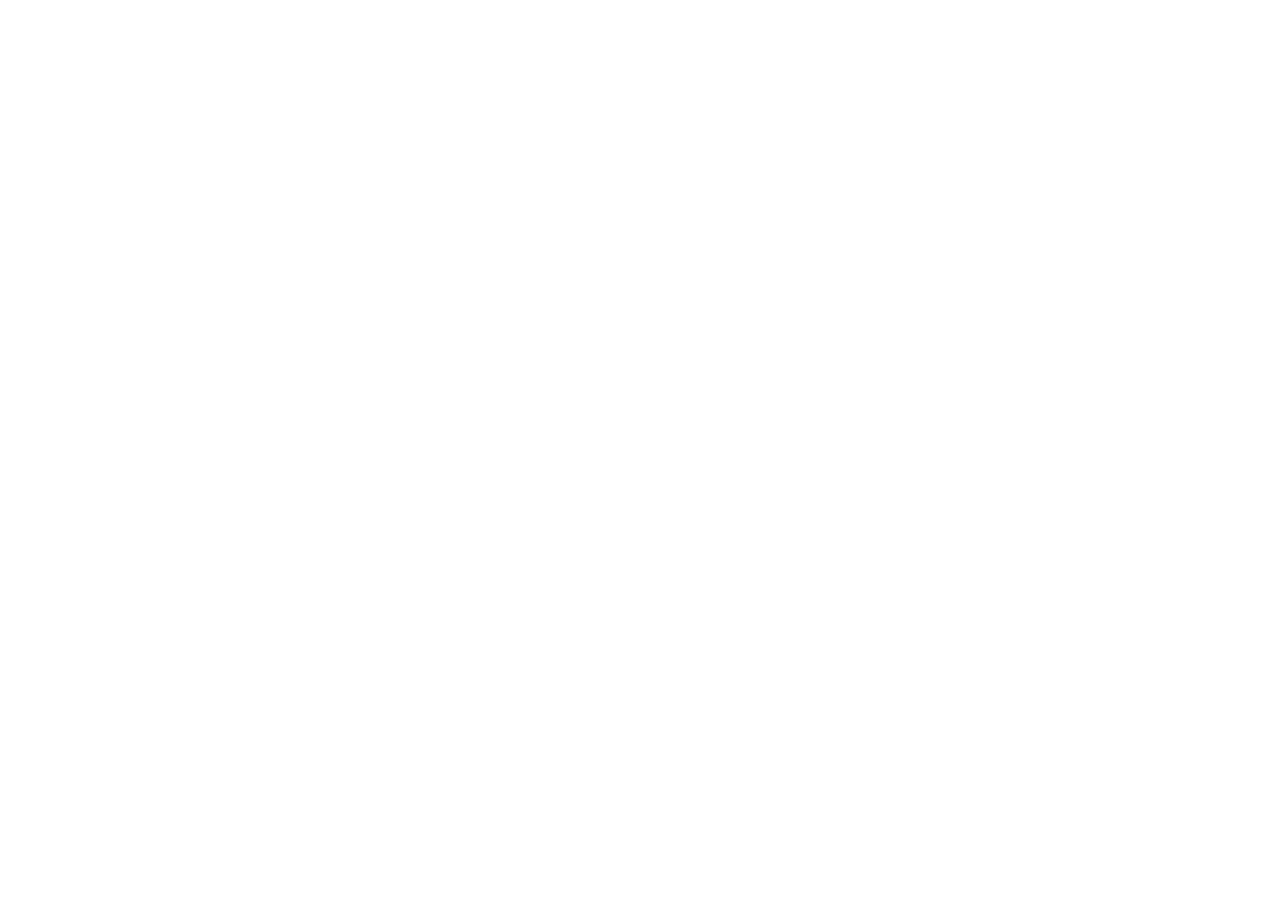
==== index.html @ 89c27ff7 "Beautify code" ====
<!DOCTYPE html>
<html>

<head>
    <link href="style.css" rel="stylesheet" type="text/css" />
    <title>Rock Paper Scissors</title>
    <script src="script.js"></script>
</head>

<body>

</body>

</html>
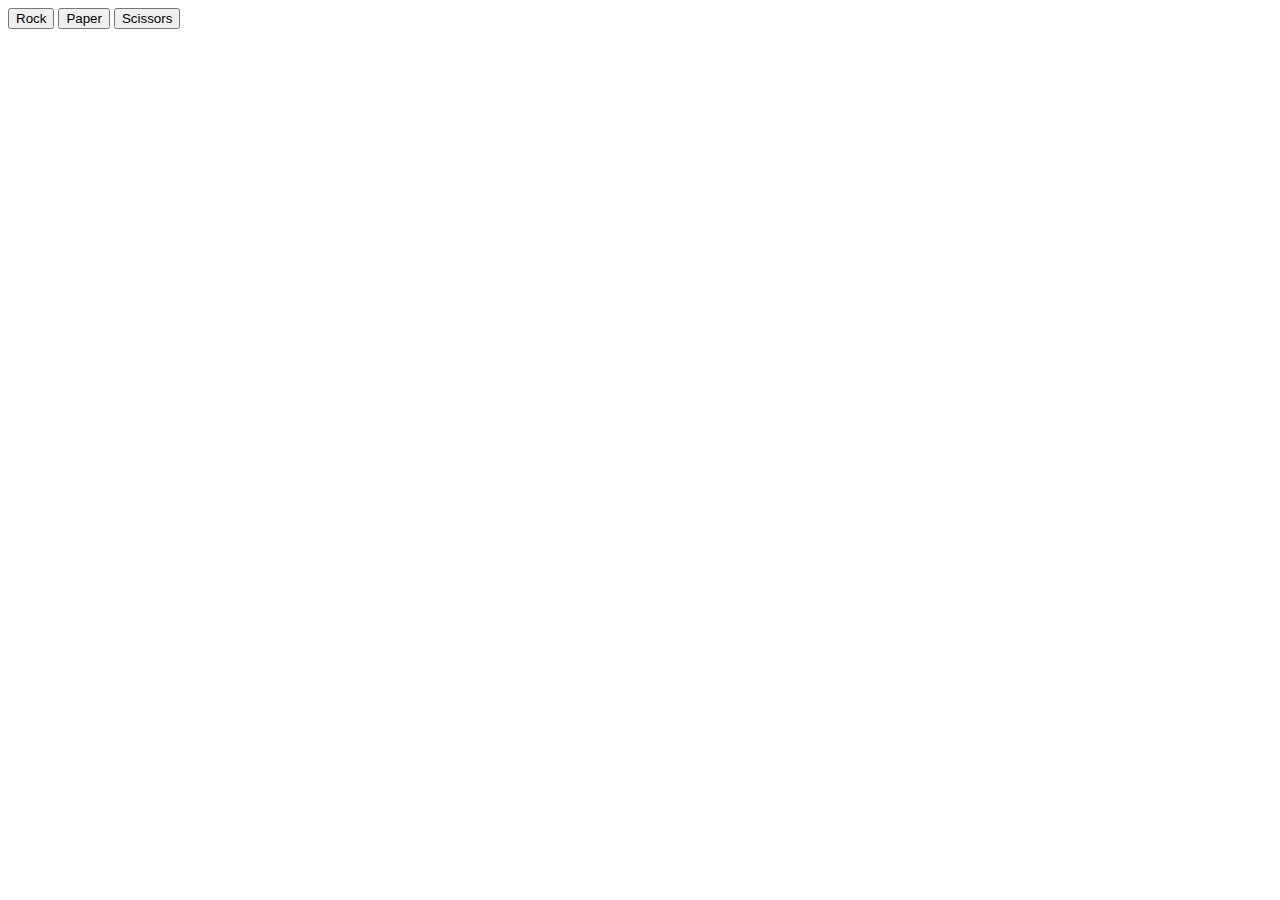
==== commit 92b76049: "Allow game to be played without using console" ====
--- a/index.html
+++ b/index.html
@@ -4,11 +4,16 @@
 <head>
     <link href="style.css" rel="stylesheet" type="text/css" />
     <title>Rock Paper Scissors</title>
-    <script src="script.js"></script>
 </head>
 
 <body>
+    <button id='rock' value='rock'>Rock</button>
+    <button id='paper' value='paper'>Paper</button>
+    <button id='scissors' value='scissors'>Scissors</button>
 
+    <div id='results'></div>
+
+    <script src="script.js"></script>
 </body>
 
 </html>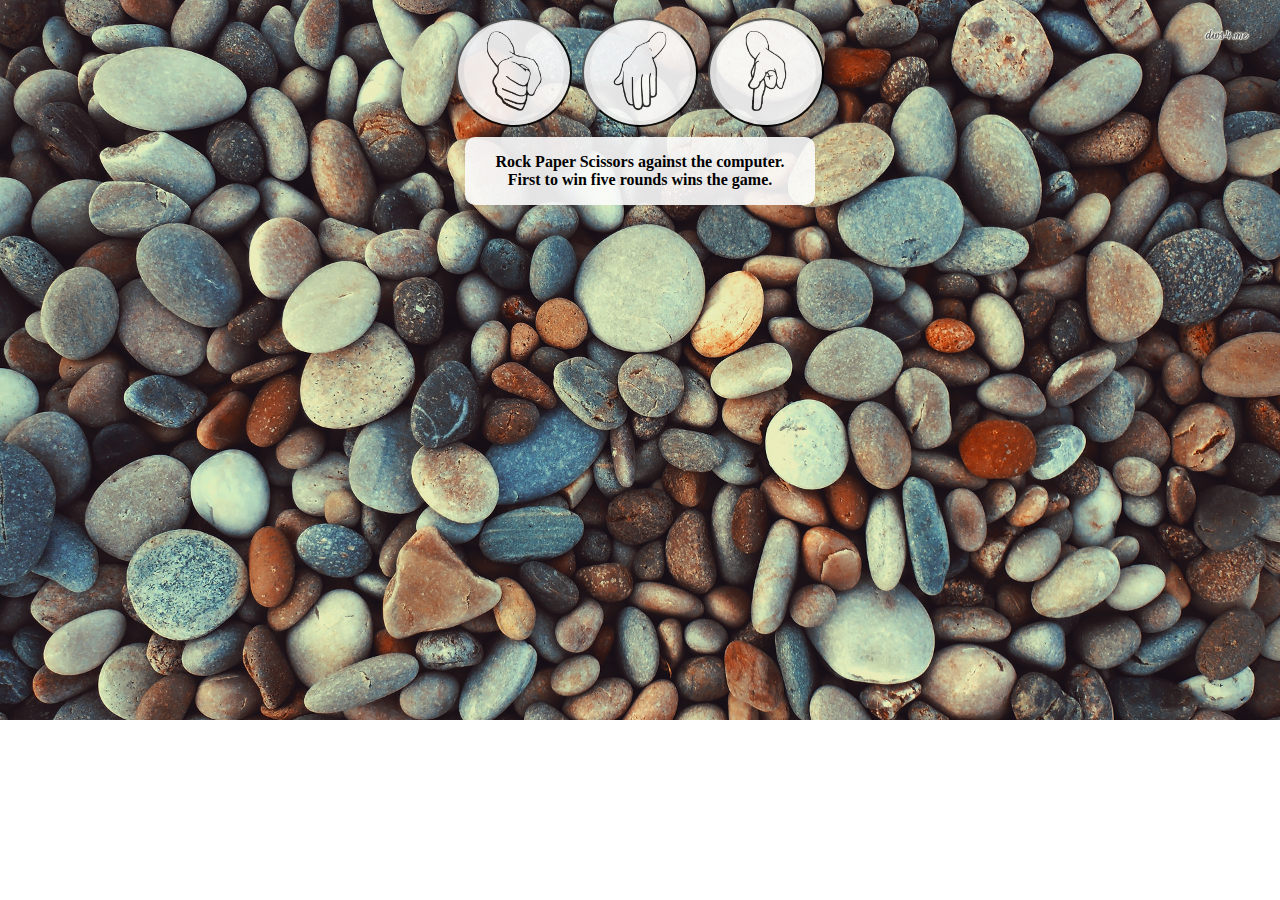
==== commit ef1353ee: "Improve UI, add CSS, add instructions, remove excess lines of text" ====
--- a/index.html
+++ b/index.html
@@ -7,11 +7,21 @@
 </head>
 
 <body>
-    <button id='rock' value='rock'>Rock</button>
-    <button id='paper' value='paper'>Paper</button>
-    <button id='scissors' value='scissors'>Scissors</button>
+    <div class=empty-space></div>
 
-    <div id='results'></div>
+    <div id='button-wrapper'>
+        <button id='rock' data-key='49' value='rock'><img src="images/rock.png" alt="Rock"></button>
+        <div class='empty-space'></div>
+        <button id='paper' data-key='50' value='paper'><img src="images/paper.png" alt="Paper"></button>
+        <div class='empty-space'></div>
+        <button id='scissors' data-key='51' value='scissors'><img src="images/scissors.png" alt="Scissors"></button>
+    </div>
+
+    <div class='empty-space'></div>
+
+    <div id='text-wrapper'>
+        <div id='results'></div>
+    </div>
 
     <script src="script.js"></script>
 </body>
--- a/style.css
+++ b/style.css
@@ -0,0 +1,46 @@
+body {
+    background-image: url('images/background.png');
+    background-repeat: no-repeat;
+    background-size: cover;
+}
+
+img {
+    height: 100px;
+    width: 100px;
+}
+
+.empty-space {
+    height: 10px;
+    width: 10px;
+}
+
+#button-wrapper {
+    display: flex;
+    align-items: center;
+    justify-content: center;
+}
+
+#text-wrapper {
+    text-align: center;
+    border-radius: 50%;
+}
+
+#results {
+    width: 350px;
+    text-align: center;
+    border-radius: 10px;
+    display: inline-block;
+    background: rgba(252, 252, 252, 0.9);
+}
+
+p {
+    font-weight: bold;
+    font-family: 'Times New Roman', Times, serif;
+}
+
+img,
+button {
+    opacity: 0.9;
+    outline: none;
+    border-radius: 50%;
+}